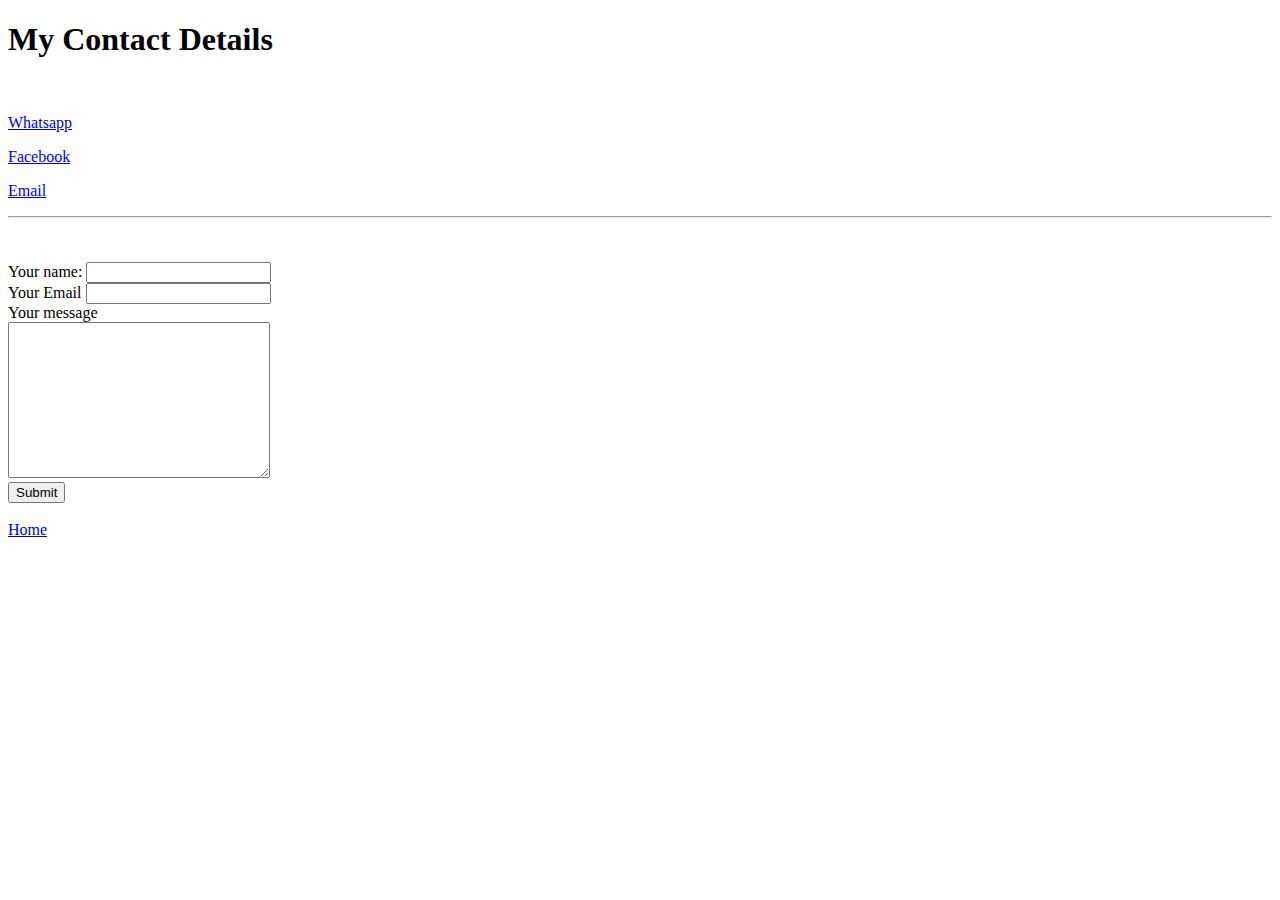
==== contact-me.html @ 3b47bab6 "Add files via upload" ====
<!DOCTYPE html>
<html lang="en">
<head>
    <meta charset="UTF-8">
    <meta name="viewport" content="width=device-width, initial-scale=1.0">
    <title>Document</title>
    <link rel="stylesheet" href="css/styles.css">
</head>
<body>
    <h1>My Contact Details</h1>
    <br>
    <p><a href="https://wa.me/2348056007019">Whatsapp</a></p>
    <p><a href="https://www.facebook.com/profile.php?id=100073275064690">Facebook</a></p>
    <p><a href="mailto:akinsanyafolayomi@gmail.com">Email</a></p>
    <hr>
    <br>
    <br>
    <form action="mailto:fakesiidee@gmail.com" method="post" enctype="text/plain">
        <label>Your name:</label>
        <input type="text" name="yourName">
        <br>
        <label>Your Email</label>
        <input type="email" name="yourEmail">
        <br>
        <label>Your message</label>
        <br>
        <textarea name="yourMessage" cols="30" rows="10"></textarea>
        <br>
        <input type="submit">
    </form>
    <br>
    <a href="index.html">Home</a>
</body>
</html>
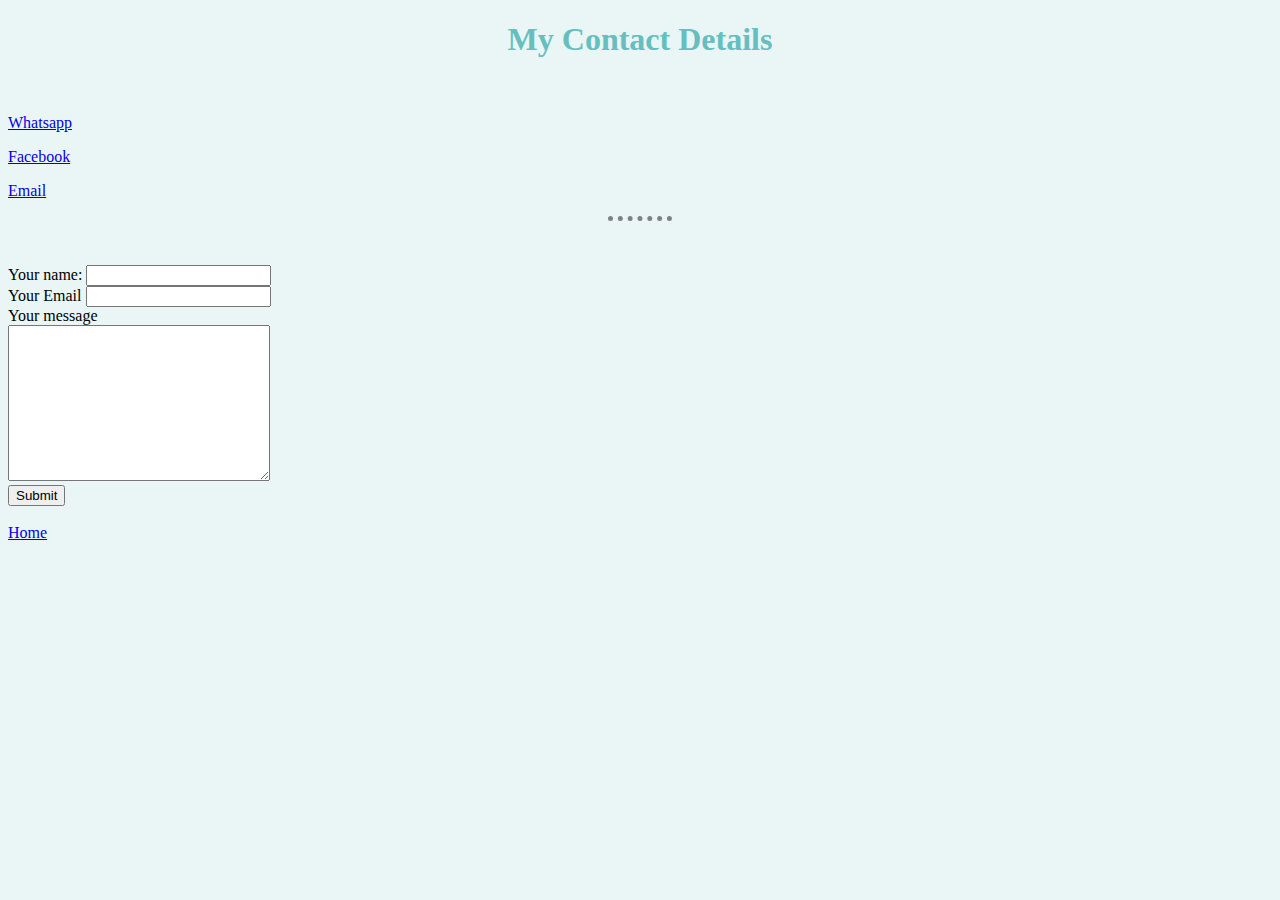
==== commit 176f24e8: "Update contact-me.html" ====
--- a/contact-me.html
+++ b/contact-me.html
@@ -4,7 +4,30 @@
     <meta charset="UTF-8">
     <meta name="viewport" content="width=device-width, initial-scale=1.0">
     <title>Document</title>
-    <link rel="stylesheet" href="css/styles.css">
+    <style>
+            body{
+    background-color: #EAF6F6;
+}
+
+hr{
+    border-color: grey;
+    border-style: none;
+    border-top-style: dotted;
+    border-width: 5px;
+    width: 5%;
+}
+
+img{
+    height: 250px;
+}
+h1{
+    text-align: center;
+    color: #66BFBF;
+}
+h3{
+    color: #66BFBF;
+}
+        </style>
 </head>
 <body>
     <h1>My Contact Details</h1>
@@ -31,4 +54,4 @@
     <br>
     <a href="index.html">Home</a>
 </body>
-</html>+</html>
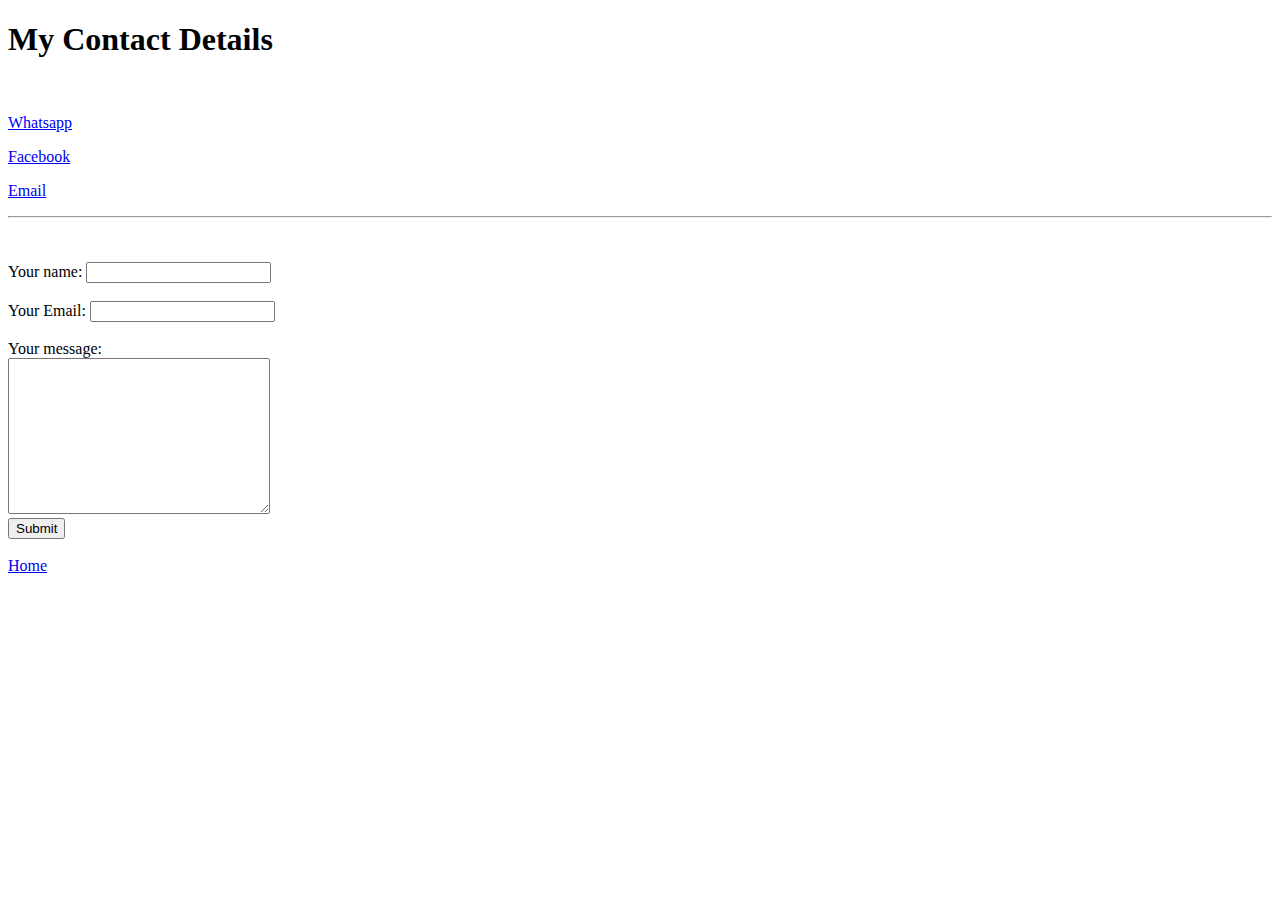
==== commit dd349d6d: "Update contact-me.html" ====
--- a/contact-me.html
+++ b/contact-me.html
@@ -4,30 +4,7 @@
     <meta charset="UTF-8">
     <meta name="viewport" content="width=device-width, initial-scale=1.0">
     <title>Document</title>
-    <style>
-            body{
-    background-color: #EAF6F6;
-}
-
-hr{
-    border-color: grey;
-    border-style: none;
-    border-top-style: dotted;
-    border-width: 5px;
-    width: 5%;
-}
-
-img{
-    height: 250px;
-}
-h1{
-    text-align: center;
-    color: #66BFBF;
-}
-h3{
-    color: #66BFBF;
-}
-        </style>
+    <link rel="stylesheet" href="css/styles.css">
 </head>
 <body>
     <h1>My Contact Details</h1>
@@ -42,10 +19,12 @@
         <label>Your name:</label>
         <input type="text" name="yourName">
         <br>
-        <label>Your Email</label>
+        <br>
+        <label>Your Email:</label>
         <input type="email" name="yourEmail">
         <br>
-        <label>Your message</label>
+        <br>
+        <label>Your message:</label>
         <br>
         <textarea name="yourMessage" cols="30" rows="10"></textarea>
         <br>
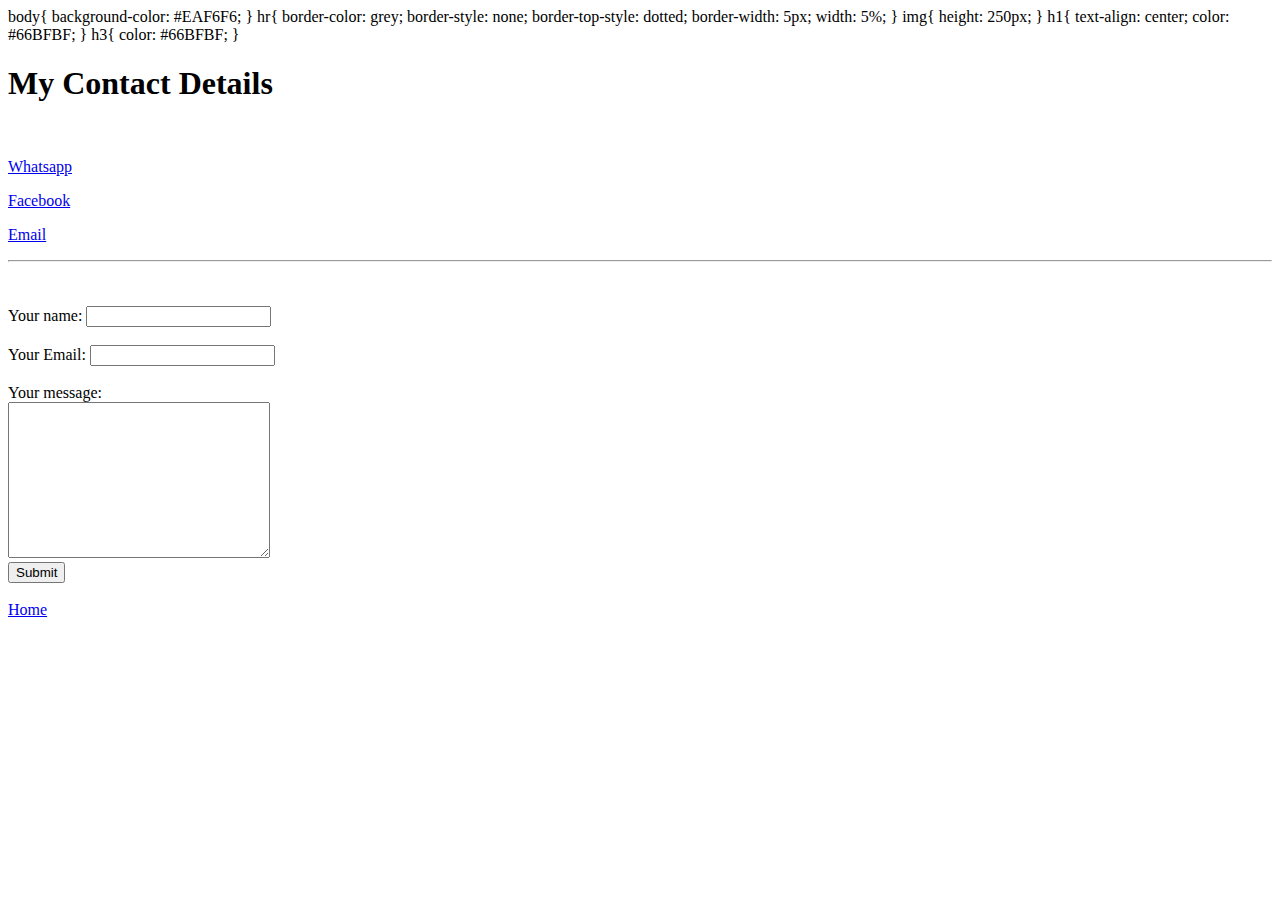
==== commit 70c773cf: "Update contact-me.html" ====
--- a/contact-me.html
+++ b/contact-me.html
@@ -4,7 +4,30 @@
     <meta charset="UTF-8">
     <meta name="viewport" content="width=device-width, initial-scale=1.0">
     <title>Document</title>
-    <link rel="stylesheet" href="css/styles.css">
+    <stlye>
+        body{
+    background-color: #EAF6F6;
+}
+
+hr{
+    border-color: grey;
+    border-style: none;
+    border-top-style: dotted;
+    border-width: 5px;
+    width: 5%;
+}
+
+img{
+    height: 250px;
+}
+h1{
+    text-align: center;
+    color: #66BFBF;
+}
+h3{
+    color: #66BFBF;
+}
+    </stlye>
 </head>
 <body>
     <h1>My Contact Details</h1>
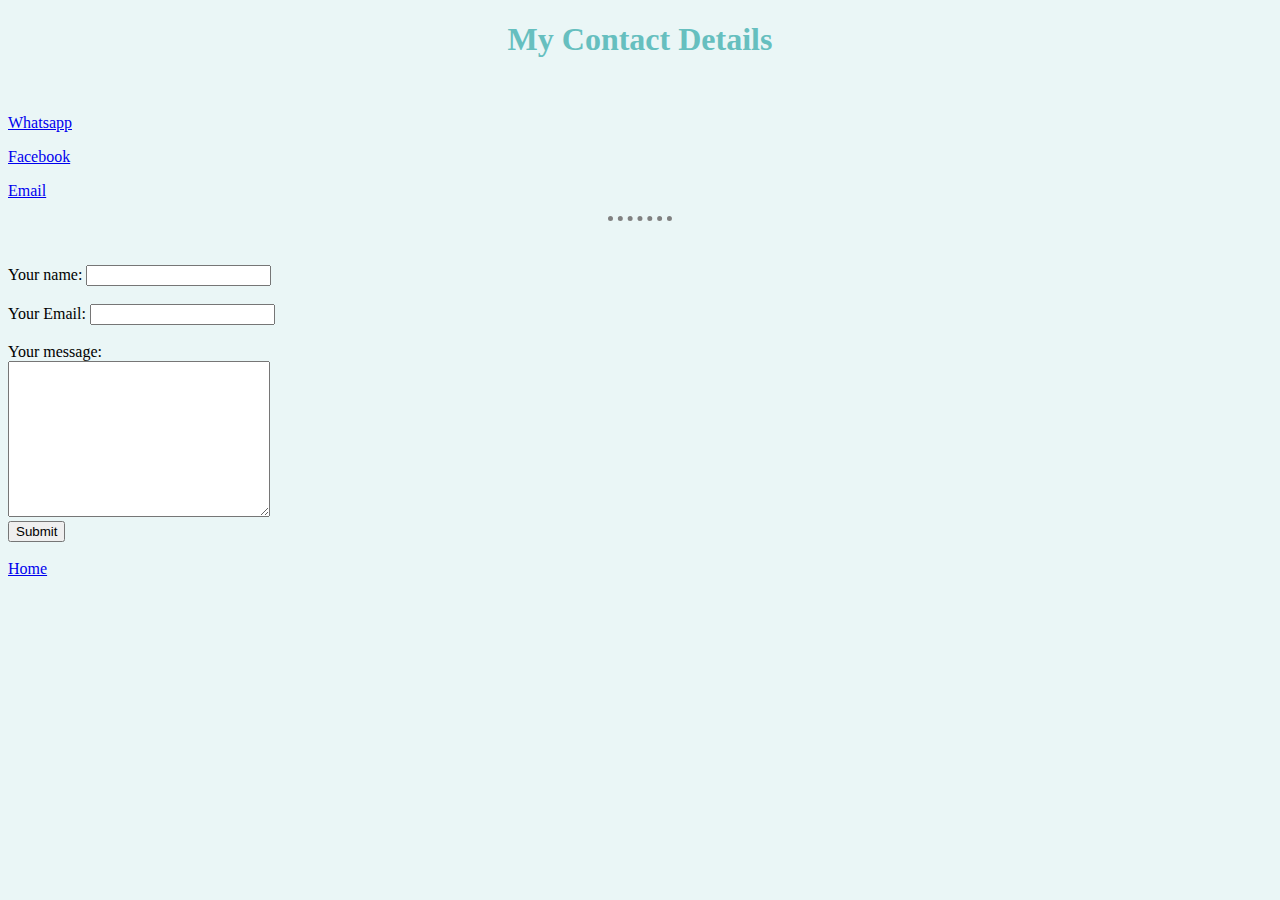
==== commit 0c9cdcc3: "Update contact-me.html" ====
--- a/contact-me.html
+++ b/contact-me.html
@@ -4,8 +4,8 @@
     <meta charset="UTF-8">
     <meta name="viewport" content="width=device-width, initial-scale=1.0">
     <title>Document</title>
-    <stlye>
-        body{
+    <style>
+            body{
     background-color: #EAF6F6;
 }
 
@@ -27,7 +27,7 @@
 h3{
     color: #66BFBF;
 }
-    </stlye>
+        </style>
 </head>
 <body>
     <h1>My Contact Details</h1>
